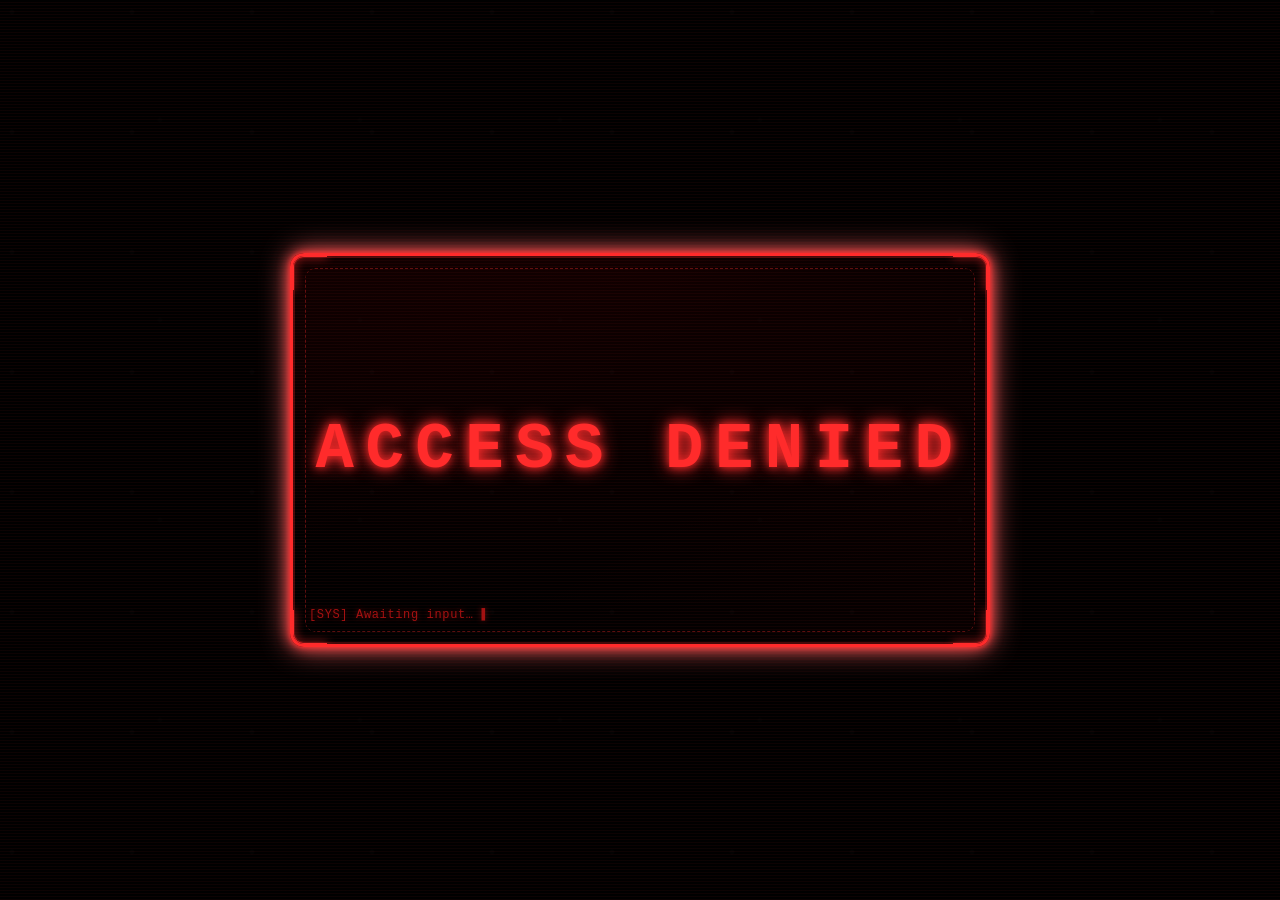
==== index.html @ 0d721968 "Create index.html" ====
<!DOCTYPE html>
<html lang="ko">
<head>
  <meta charset="utf-8" />
  <meta name="viewport" content="width=device-width, initial-scale=1" />
  <title>ACCESS GATE</title>
  <meta name="color-scheme" content="dark" />
  <style>
    /* ===== Base ===== */
    :root {
      --bg: #000;
      --red: #ff2b2b;
      --red-dim: #c01414;
      --scanline: rgba(255, 43, 43, 0.05);
      --glow: 0 0 .6rem #ff2b2b, 0 0 1.2rem #ff2b2b;
      --neon: 0 0 .35rem #ff2b2b, 0 0 .8rem #ff4545, 0 0 1.8rem #ff6a6a;
    }
    * { box-sizing: border-box; }
    html, body {
      height: 100%;
      background: var(--bg);
      margin: 0;
      color: var(--red);
      font-family: ui-monospace, SFMono-Regular, Menlo, Monaco, Consolas, "Liberation Mono", "Courier New", monospace;
      letter-spacing: .04em;
      overflow: hidden; /* 레이더/스캔라인 연출 유지 */
    }

    /* ===== Center Stage ===== */
    .stage {
      position: relative;
      height: 100%;
      display: grid;
      place-items: center;
      isolation: isolate;
    }

    /* 스캔라인 + 약한 노이즈 레이어 */
    .stage::before,
    .stage::after {
      content: "";
      position: absolute;
      inset: 0;
      pointer-events: none;
      z-index: 0;
    }
    .stage::before {
      /* 수평 스캔라인 */
      background:
        repeating-linear-gradient(
          to bottom,
          transparent 0px,
          transparent 2px,
          var(--scanline) 2px,
          var(--scanline) 3px
        );
      mix-blend-mode: screen;
      animation: scanShift 8s linear infinite;
    }
    .stage::after {
      /* 아주 약한 필름 그레인 */
      background-image: radial-gradient(circle at 10% 10%, rgba(255,255,255,.05) 0 2px, transparent 3px),
                        radial-gradient(circle at 80% 60%, rgba(255,255,255,.03) 0 2px, transparent 3px);
      background-size: 120px 120px, 200px 200px;
      opacity: .25;
      animation: grain 5s steps(6) infinite;
    }

    @keyframes scanShift { to { transform: translateY(-3px); } }
    @keyframes grain { to { transform: translate(2px, -2px); } }

    /* ===== Access Panel ===== */
    .panel {
      position: relative;
      z-index: 1;
      width: min(88vw, 700px);
      aspect-ratio: 16 / 9;
      display: grid;
      place-items: center;
      border: 3px solid var(--red);
      border-radius: 14px;
      box-shadow: inset 0 0 0 2px rgba(255, 43, 43, .25), var(--neon);
      background:
        radial-gradient(1200px 600px at 50% 0%, rgba(255, 0, 0, .06), transparent 60%),
        linear-gradient(to bottom right, rgba(255,0,0,.03), transparent 40% 60%, rgba(255,0,0,.03));
      overflow: hidden;
    }

    /* 사이버 감성 장식 라인 */
    .panel::before {
      content: "";
      position: absolute;
      inset: 12px;
      border: 1px dashed rgba(255, 43, 43, .35);
      border-radius: 10px;
      mask:
        linear-gradient(#000 0 0) content-box,
        linear-gradient(#000 0 0);
      -webkit-mask:
        linear-gradient(#000 0 0) content-box,
        linear-gradient(#000 0 0);
      -webkit-mask-composite: xor; /* 사파리 */
      mask-composite: exclude;     /* 표준 */
      pointer-events: none;
    }

    /* 코너 브래킷 */
    .corner {
      position: absolute;
      width: 36px; height: 36px;
      border: 3px solid var(--red);
      filter: drop-shadow(0 0 .3rem #ff2b2b);
    }
    .tl { inset: -2px auto auto -2px; border-right: none; border-bottom: none; border-radius: 12px 0 0 0; }
    .tr { inset: -2px -2px auto auto; border-left:  none; border-bottom: none; border-radius: 0 12px 0 0; }
    .bl { inset: auto auto -2px -2px; border-right: none; border-top:    none; border-radius: 0 0 0 12px; }
    .br { inset: auto -2px -2px auto; border-left:  none; border-top:    none; border-radius: 0 0 12px 0; }

    /* ===== Text ===== */
    .title {
      font-size: clamp(28px, 6vw, 64px);
      color: var(--red);
      text-shadow: var(--glow);
      letter-spacing: .18em;
      text-transform: uppercase;
      user-select: none;
      animation: flicker 3.5s infinite;
    }

    /* 작은 상태 텍스트 */
    .sub {
      position: absolute;
      bottom: 10px;
      left: 16px;
      font-size: 12px;
      color: var(--red-dim);
      opacity: .85;
      text-shadow: 0 0 .4rem rgba(255, 43, 43, .45);
      user-select: none;
    }

    @keyframes flicker {
      0%, 19%, 21%, 23%, 100% { opacity: 1; filter: drop-shadow(0 0 .6rem #ff2b2b); }
      20%, 22% { opacity: .7; filter: drop-shadow(0 0 .2rem #ff2b2b); }
      55% { opacity: .95; }
      56% { opacity: .5; }
      57% { opacity: .92; }
    }

    /* 접근성용 스크린리더 텍스트 숨김 */
    .sr-only {
      position: absolute !important;
      width: 1px; height: 1px;
      padding: 0; margin: -1px;
      overflow: hidden; clip: rect(0,0,0,0);
      white-space: nowrap; border: 0;
    }
  </style>
</head>
<body>
  <div class="stage" aria-live="polite">
    <div class="panel" role="region" aria-label="Access Control Panel">
      <div class="corner tl" aria-hidden="true"></div>
      <div class="corner tr" aria-hidden="true"></div>
      <div class="corner bl" aria-hidden="true"></div>
      <div class="corner br" aria-hidden="true"></div>

      <h1 class="title" id="denied-text">ACCESS DENIED</h1>
      <p class="sub">[SYS] Awaiting input… <span aria-hidden="true">▌</span></p>

      <span class="sr-only">
        Type "access" or press Space, Backspace, Enter to proceed to the lobby.
      </span>
    </div>
  </div>

  <script>
    // ===== Key Sequence Logic =====
    (function () {
      const redirect = () => {
        // 부드러운 효과를 주고 이동
        document.getElementById('denied-text').textContent = 'ACCESS GRANTED';
        setTimeout(() => { window.location.href = 'lobby.html'; }, 220);
      };

      // 1) "access" 문자열 감지 (대소문자 무시, 최근 16자 버퍼)
      const targetWord = 'access';
      let typedBuffer = '';

      // 2) Space → Backspace → Enter 시퀀스 감지
      const combo = ['Space', 'Backspace', 'Enter'];
      let comboIndex = 0;
      let comboTimer = null;
      const comboTimeoutMs = 3000; // 3초 내에 연속 입력 필요

      const resetCombo = () => {
        comboIndex = 0;
        if (comboTimer) {
          clearTimeout(comboTimer);
          comboTimer = null;
        }
      };

      window.addEventListener('keydown', (e) => {
        // Backspace가 브라우저 뒤로가기를 막도록
        if (e.key === 'Backspace') e.preventDefault();

        // ===== 문자열 버퍼 업데이트 =====
        const isChar = e.key.length === 1; // 단일 문자
        if (isChar) {
          typedBuffer += e.key.toLowerCase();
          if (typedBuffer.length > 16) typedBuffer = typedBuffer.slice(-16);
          if (typedBuffer.includes(targetWord)) {
            redirect();
            return;
          }
        }

        // ===== 콤보 시퀀스 체크 (Space → Backspace → Enter) =====
        if (e.code === combo[comboIndex] || e.key === combo[comboIndex]) {
          // 첫 입력이면 타이머 시작
          if (comboIndex === 0 && !comboTimer) {
            comboTimer = setTimeout(resetCombo, comboTimeoutMs);
          }
          comboIndex++;
          if (comboIndex >= combo.length) {
            resetCombo();
            redirect();
            return;
          }
        } else {
          // 다른 키가 들어오면 콤보 진행 중이던 것도 리셋
          resetCombo();
          // 단, 다음 키가 Space로 시작하면 즉시 시작 가능하도록 처리는 위에서 자동
        }
      }, { capture: true }); // capture로 전역 우선 처리
    })();
  </script>
</body>
</html>
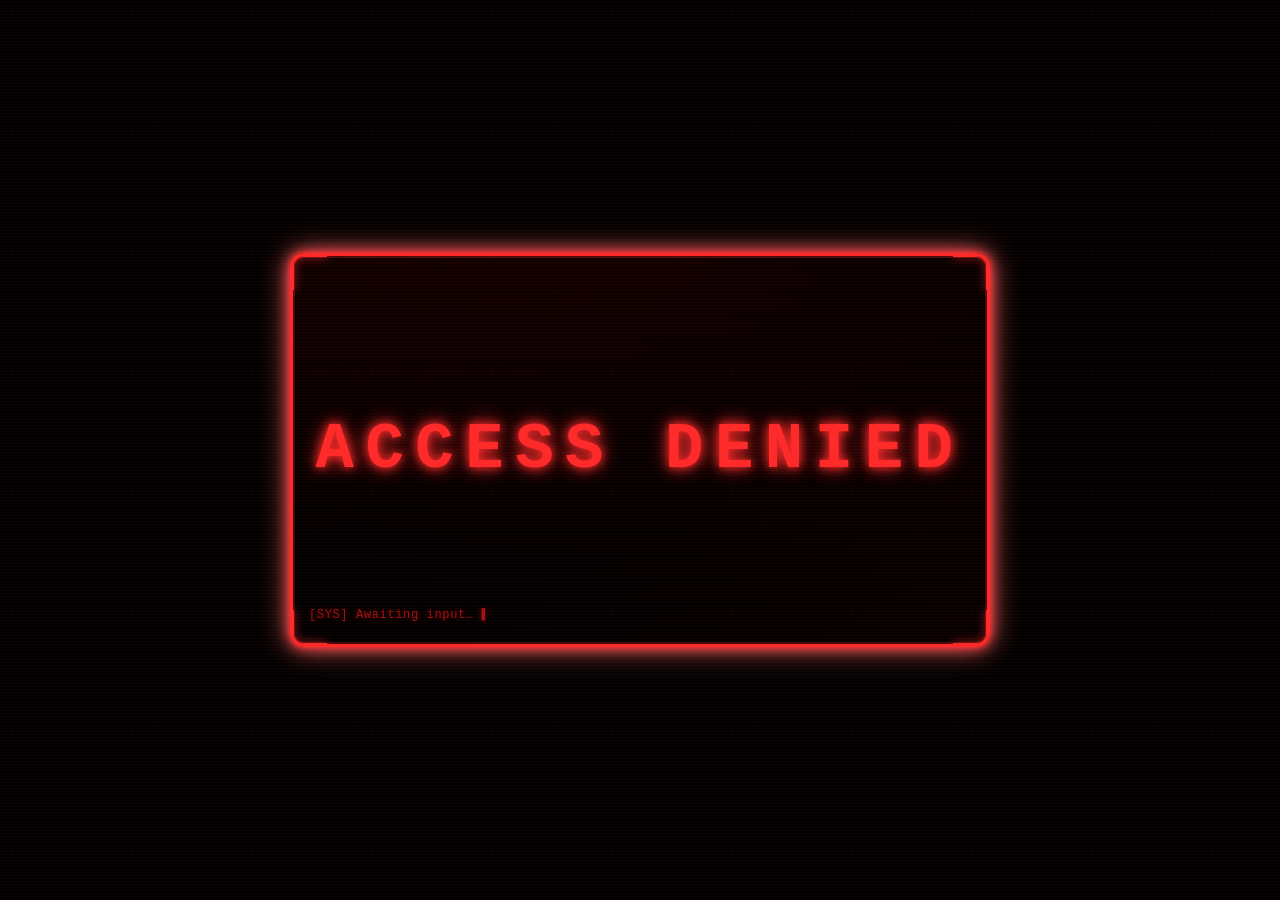
==== commit 796c73f3: "Update index.html" ====
--- a/index.html
+++ b/index.html
@@ -87,6 +87,7 @@
     }
 
     /* 사이버 감성 장식 라인 */
+    /*
     .panel::before {
       content: "";
       position: absolute;
@@ -99,11 +100,11 @@
       -webkit-mask:
         linear-gradient(#000 0 0) content-box,
         linear-gradient(#000 0 0);
-      -webkit-mask-composite: xor; /* 사파리 */
-      mask-composite: exclude;     /* 표준 */
+      -webkit-mask-composite: xor; 
+      mask-composite: exclude;     
       pointer-events: none;
     }
-
+/*
     /* 코너 브래킷 */
     .corner {
       position: absolute;
@@ -138,7 +139,7 @@
       text-shadow: 0 0 .4rem rgba(255, 43, 43, .45);
       user-select: none;
     }
-
+/*
     @keyframes flicker {
       0%, 19%, 21%, 23%, 100% { opacity: 1; filter: drop-shadow(0 0 .6rem #ff2b2b); }
       20%, 22% { opacity: .7; filter: drop-shadow(0 0 .2rem #ff2b2b); }
@@ -191,7 +192,7 @@
       const combo = ['Space', 'Backspace', 'Enter'];
       let comboIndex = 0;
       let comboTimer = null;
-      const comboTimeoutMs = 3000; // 3초 내에 연속 입력 필요
+      const comboTimeoutMs = 30000; // 3초 내에 연속 입력 필요
 
       const resetCombo = () => {
         comboIndex = 0;
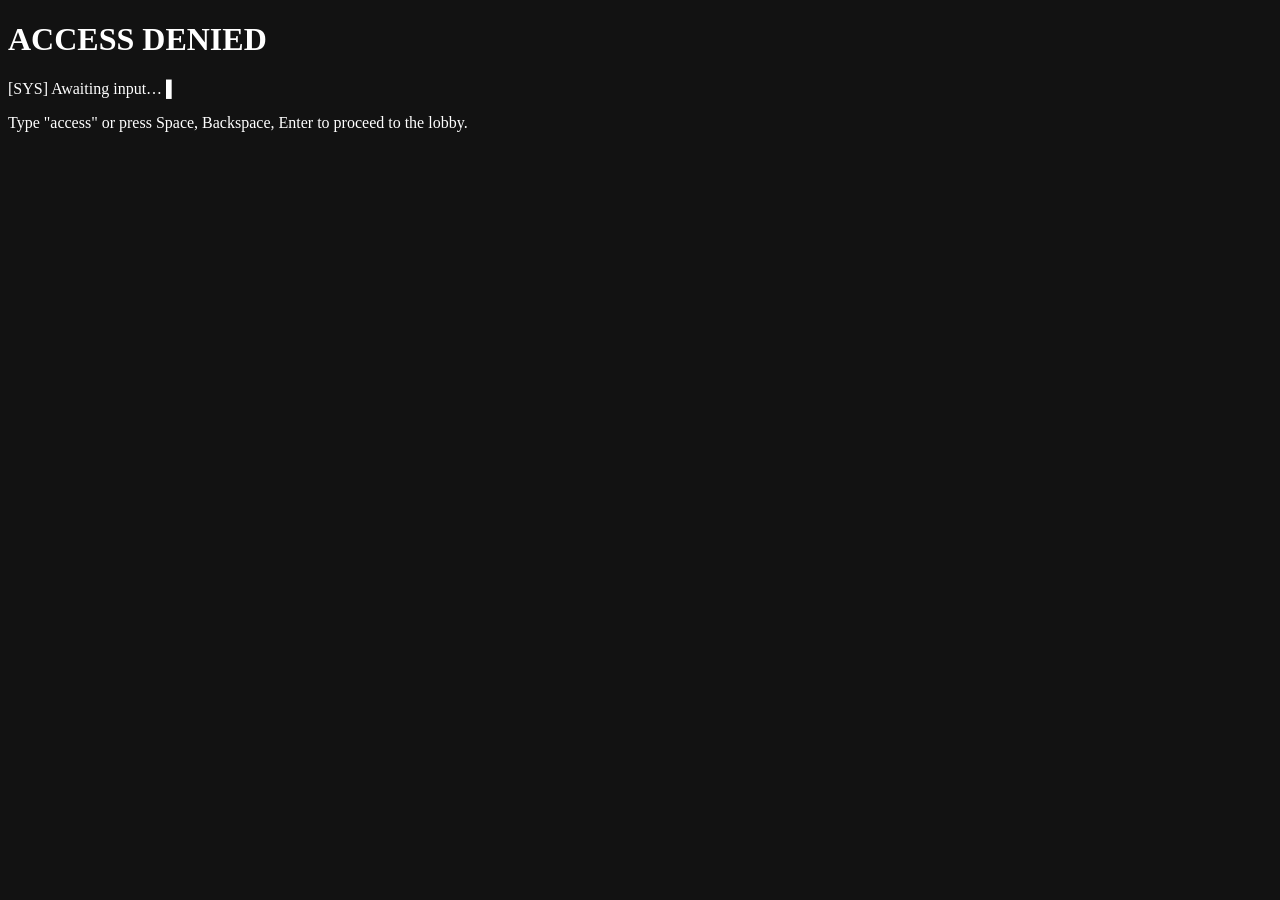
==== commit 09728463: "Update index.html" ====
--- a/index.html
+++ b/index.html
@@ -5,158 +5,7 @@
   <meta name="viewport" content="width=device-width, initial-scale=1" />
   <title>ACCESS GATE</title>
   <meta name="color-scheme" content="dark" />
-  <style>
-    /* ===== Base ===== */
-    :root {
-      --bg: #000;
-      --red: #ff2b2b;
-      --red-dim: #c01414;
-      --scanline: rgba(255, 43, 43, 0.05);
-      --glow: 0 0 .6rem #ff2b2b, 0 0 1.2rem #ff2b2b;
-      --neon: 0 0 .35rem #ff2b2b, 0 0 .8rem #ff4545, 0 0 1.8rem #ff6a6a;
-    }
-    * { box-sizing: border-box; }
-    html, body {
-      height: 100%;
-      background: var(--bg);
-      margin: 0;
-      color: var(--red);
-      font-family: ui-monospace, SFMono-Regular, Menlo, Monaco, Consolas, "Liberation Mono", "Courier New", monospace;
-      letter-spacing: .04em;
-      overflow: hidden; /* 레이더/스캔라인 연출 유지 */
-    }
 
-    /* ===== Center Stage ===== */
-    .stage {
-      position: relative;
-      height: 100%;
-      display: grid;
-      place-items: center;
-      isolation: isolate;
-    }
-
-    /* 스캔라인 + 약한 노이즈 레이어 */
-    .stage::before,
-    .stage::after {
-      content: "";
-      position: absolute;
-      inset: 0;
-      pointer-events: none;
-      z-index: 0;
-    }
-    .stage::before {
-      /* 수평 스캔라인 */
-      background:
-        repeating-linear-gradient(
-          to bottom,
-          transparent 0px,
-          transparent 2px,
-          var(--scanline) 2px,
-          var(--scanline) 3px
-        );
-      mix-blend-mode: screen;
-      animation: scanShift 8s linear infinite;
-    }
-    .stage::after {
-      /* 아주 약한 필름 그레인 */
-      background-image: radial-gradient(circle at 10% 10%, rgba(255,255,255,.05) 0 2px, transparent 3px),
-                        radial-gradient(circle at 80% 60%, rgba(255,255,255,.03) 0 2px, transparent 3px);
-      background-size: 120px 120px, 200px 200px;
-      opacity: .25;
-      animation: grain 5s steps(6) infinite;
-    }
-
-    @keyframes scanShift { to { transform: translateY(-3px); } }
-    @keyframes grain { to { transform: translate(2px, -2px); } }
-
-    /* ===== Access Panel ===== */
-    .panel {
-      position: relative;
-      z-index: 1;
-      width: min(88vw, 700px);
-      aspect-ratio: 16 / 9;
-      display: grid;
-      place-items: center;
-      border: 3px solid var(--red);
-      border-radius: 14px;
-      box-shadow: inset 0 0 0 2px rgba(255, 43, 43, .25), var(--neon);
-      background:
-        radial-gradient(1200px 600px at 50% 0%, rgba(255, 0, 0, .06), transparent 60%),
-        linear-gradient(to bottom right, rgba(255,0,0,.03), transparent 40% 60%, rgba(255,0,0,.03));
-      overflow: hidden;
-    }
-
-    /* 사이버 감성 장식 라인 */
-    /*
-    .panel::before {
-      content: "";
-      position: absolute;
-      inset: 12px;
-      border: 1px dashed rgba(255, 43, 43, .35);
-      border-radius: 10px;
-      mask:
-        linear-gradient(#000 0 0) content-box,
-        linear-gradient(#000 0 0);
-      -webkit-mask:
-        linear-gradient(#000 0 0) content-box,
-        linear-gradient(#000 0 0);
-      -webkit-mask-composite: xor; 
-      mask-composite: exclude;     
-      pointer-events: none;
-    }
-/*
-    /* 코너 브래킷 */
-    .corner {
-      position: absolute;
-      width: 36px; height: 36px;
-      border: 3px solid var(--red);
-      filter: drop-shadow(0 0 .3rem #ff2b2b);
-    }
-    .tl { inset: -2px auto auto -2px; border-right: none; border-bottom: none; border-radius: 12px 0 0 0; }
-    .tr { inset: -2px -2px auto auto; border-left:  none; border-bottom: none; border-radius: 0 12px 0 0; }
-    .bl { inset: auto auto -2px -2px; border-right: none; border-top:    none; border-radius: 0 0 0 12px; }
-    .br { inset: auto -2px -2px auto; border-left:  none; border-top:    none; border-radius: 0 0 12px 0; }
-
-    /* ===== Text ===== */
-    .title {
-      font-size: clamp(28px, 6vw, 64px);
-      color: var(--red);
-      text-shadow: var(--glow);
-      letter-spacing: .18em;
-      text-transform: uppercase;
-      user-select: none;
-      animation: flicker 3.5s infinite;
-    }
-
-    /* 작은 상태 텍스트 */
-    .sub {
-      position: absolute;
-      bottom: 10px;
-      left: 16px;
-      font-size: 12px;
-      color: var(--red-dim);
-      opacity: .85;
-      text-shadow: 0 0 .4rem rgba(255, 43, 43, .45);
-      user-select: none;
-    }
-/*
-    @keyframes flicker {
-      0%, 19%, 21%, 23%, 100% { opacity: 1; filter: drop-shadow(0 0 .6rem #ff2b2b); }
-      20%, 22% { opacity: .7; filter: drop-shadow(0 0 .2rem #ff2b2b); }
-      55% { opacity: .95; }
-      56% { opacity: .5; }
-      57% { opacity: .92; }
-    }
-
-    /* 접근성용 스크린리더 텍스트 숨김 */
-    .sr-only {
-      position: absolute !important;
-      width: 1px; height: 1px;
-      padding: 0; margin: -1px;
-      overflow: hidden; clip: rect(0,0,0,0);
-      white-space: nowrap; border: 0;
-    }
-  </style>
 </head>
 <body>
   <div class="stage" aria-live="polite">
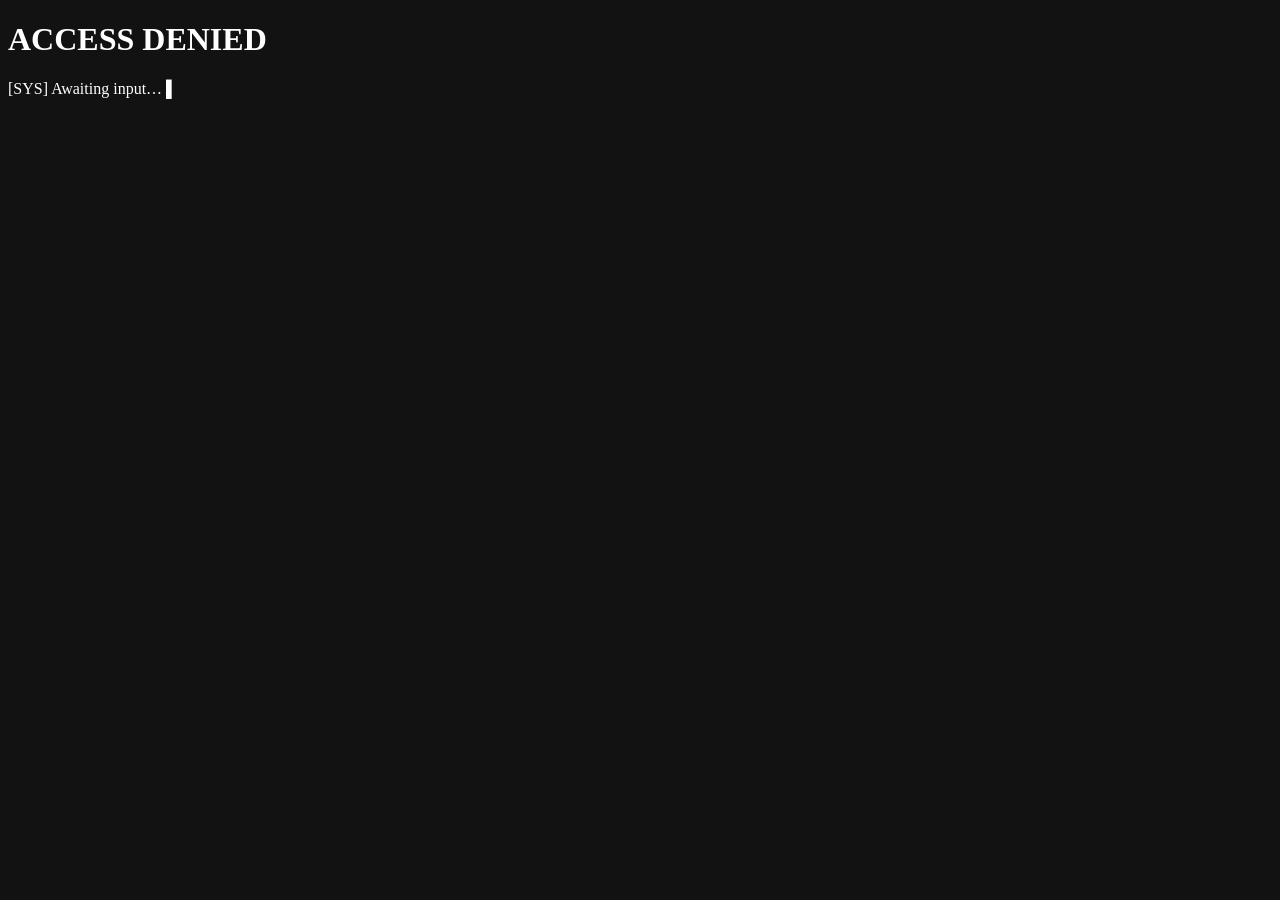
==== commit e280cc4f: "Update index.html" ====
--- a/index.html
+++ b/index.html
@@ -19,72 +19,10 @@
       <p class="sub">[SYS] Awaiting input… <span aria-hidden="true">▌</span></p>
 
       <span class="sr-only">
-        Type "access" or press Space, Backspace, Enter to proceed to the lobby.
       </span>
     </div>
   </div>
 
-  <script>
-    // ===== Key Sequence Logic =====
-    (function () {
-      const redirect = () => {
-        // 부드러운 효과를 주고 이동
-        document.getElementById('denied-text').textContent = 'ACCESS GRANTED';
-        setTimeout(() => { window.location.href = 'lobby.html'; }, 220);
-      };
 
-      // 1) "access" 문자열 감지 (대소문자 무시, 최근 16자 버퍼)
-      const targetWord = 'access';
-      let typedBuffer = '';
-
-      // 2) Space → Backspace → Enter 시퀀스 감지
-      const combo = ['Space', 'Backspace', 'Enter'];
-      let comboIndex = 0;
-      let comboTimer = null;
-      const comboTimeoutMs = 30000; // 3초 내에 연속 입력 필요
-
-      const resetCombo = () => {
-        comboIndex = 0;
-        if (comboTimer) {
-          clearTimeout(comboTimer);
-          comboTimer = null;
-        }
-      };
-
-      window.addEventListener('keydown', (e) => {
-        // Backspace가 브라우저 뒤로가기를 막도록
-        if (e.key === 'Backspace') e.preventDefault();
-
-        // ===== 문자열 버퍼 업데이트 =====
-        const isChar = e.key.length === 1; // 단일 문자
-        if (isChar) {
-          typedBuffer += e.key.toLowerCase();
-          if (typedBuffer.length > 16) typedBuffer = typedBuffer.slice(-16);
-          if (typedBuffer.includes(targetWord)) {
-            redirect();
-            return;
-          }
-        }
-
-        // ===== 콤보 시퀀스 체크 (Space → Backspace → Enter) =====
-        if (e.code === combo[comboIndex] || e.key === combo[comboIndex]) {
-          // 첫 입력이면 타이머 시작
-          if (comboIndex === 0 && !comboTimer) {
-            comboTimer = setTimeout(resetCombo, comboTimeoutMs);
-          }
-          comboIndex++;
-          if (comboIndex >= combo.length) {
-            resetCombo();
-            redirect();
-            return;
-          }
-        } else {
-          // 다른 키가 들어오면 콤보 진행 중이던 것도 리셋
-          resetCombo();
-          // 단, 다음 키가 Space로 시작하면 즉시 시작 가능하도록 처리는 위에서 자동
-        }
-      }, { capture: true }); // capture로 전역 우선 처리
-    })();
-  </script>
 </body>
 </html>
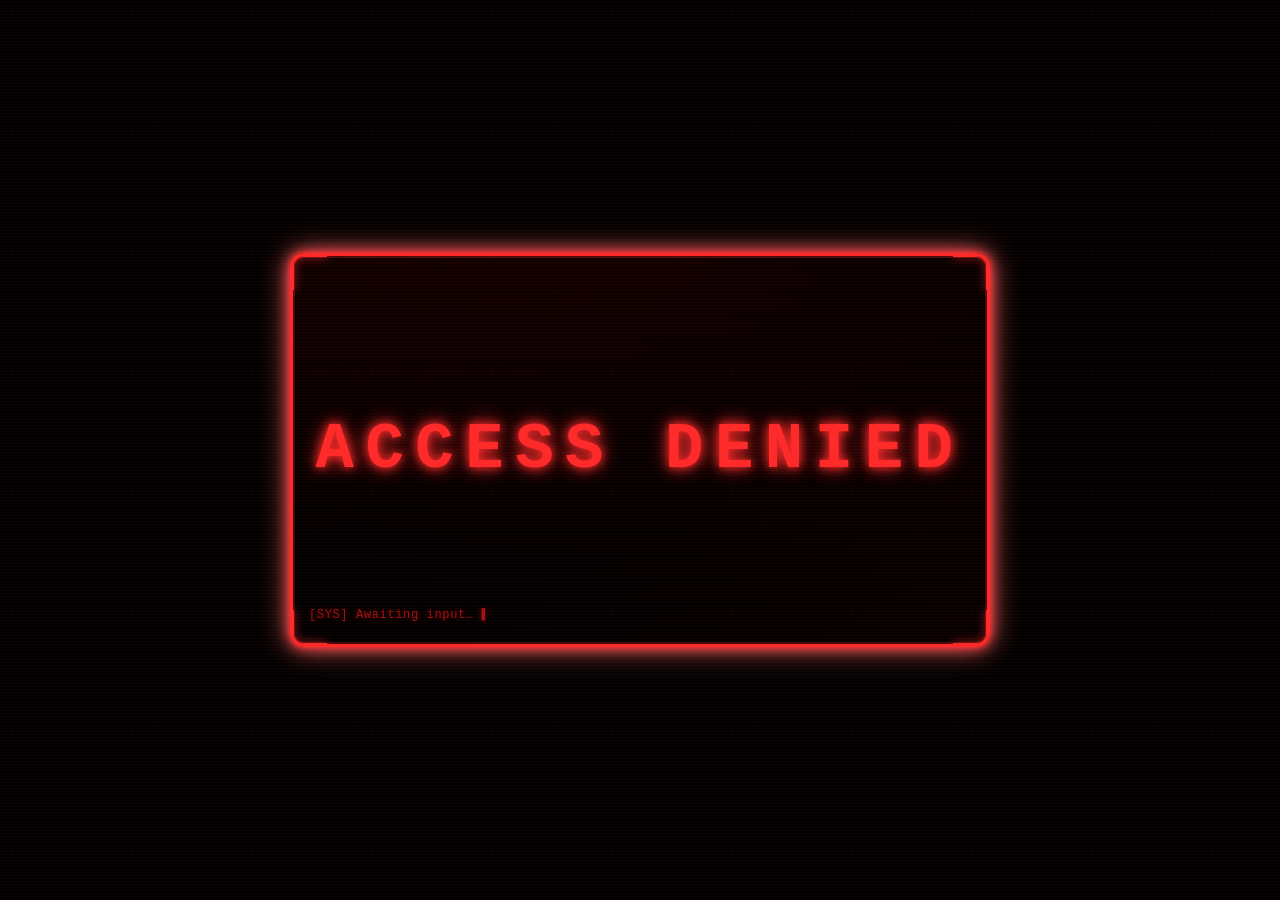
==== commit 075fbdbc: "인덱스.html에 style 추가" ====
--- a/index.html
+++ b/index.html
@@ -5,7 +5,158 @@
   <meta name="viewport" content="width=device-width, initial-scale=1" />
   <title>ACCESS GATE</title>
   <meta name="color-scheme" content="dark" />
+    <style>
+    /* ===== Base ===== */
+    :root {
+      --bg: #000;
+      --red: #ff2b2b;
+      --red-dim: #c01414;
+      --scanline: rgba(255, 43, 43, 0.05);
+      --glow: 0 0 .6rem #ff2b2b, 0 0 1.2rem #ff2b2b;
+      --neon: 0 0 .35rem #ff2b2b, 0 0 .8rem #ff4545, 0 0 1.8rem #ff6a6a;
+    }
+    * { box-sizing: border-box; }
+    html, body {
+      height: 100%;
+      background: var(--bg);
+      margin: 0;
+      color: var(--red);
+      font-family: ui-monospace, SFMono-Regular, Menlo, Monaco, Consolas, "Liberation Mono", "Courier New", monospace;
+      letter-spacing: .04em;
+      overflow: hidden; /* 레이더/스캔라인 연출 유지 */
+    }
 
+    /* ===== Center Stage ===== */
+    .stage {
+      position: relative;
+      height: 100%;
+      display: grid;
+      place-items: center;
+      isolation: isolate;
+    }
+
+    /* 스캔라인 + 약한 노이즈 레이어 */
+    .stage::before,
+    .stage::after {
+      content: "";
+      position: absolute;
+      inset: 0;
+      pointer-events: none;
+      z-index: 0;
+    }
+    .stage::before {
+      /* 수평 스캔라인 */
+      background:
+        repeating-linear-gradient(
+          to bottom,
+          transparent 0px,
+          transparent 2px,
+          var(--scanline) 2px,
+          var(--scanline) 3px
+        );
+      mix-blend-mode: screen;
+      animation: scanShift 8s linear infinite;
+    }
+    .stage::after {
+      /* 아주 약한 필름 그레인 */
+      background-image: radial-gradient(circle at 10% 10%, rgba(255,255,255,.05) 0 2px, transparent 3px),
+                        radial-gradient(circle at 80% 60%, rgba(255,255,255,.03) 0 2px, transparent 3px);
+      background-size: 120px 120px, 200px 200px;
+      opacity: .25;
+      animation: grain 5s steps(6) infinite;
+    }
+
+    @keyframes scanShift { to { transform: translateY(-3px); } }
+    @keyframes grain { to { transform: translate(2px, -2px); } }
+
+    /* ===== Access Panel ===== */
+    .panel {
+      position: relative;
+      z-index: 1;
+      width: min(88vw, 700px);
+      aspect-ratio: 16 / 9;
+      display: grid;
+      place-items: center;
+      border: 3px solid var(--red);
+      border-radius: 14px;
+      box-shadow: inset 0 0 0 2px rgba(255, 43, 43, .25), var(--neon);
+      background:
+        radial-gradient(1200px 600px at 50% 0%, rgba(255, 0, 0, .06), transparent 60%),
+        linear-gradient(to bottom right, rgba(255,0,0,.03), transparent 40% 60%, rgba(255,0,0,.03));
+      overflow: hidden;
+    }
+
+    /* 사이버 감성 장식 라인 */
+    /*
+    .panel::before {
+      content: "";
+      position: absolute;
+      inset: 12px;
+      border: 1px dashed rgba(255, 43, 43, .35);
+      border-radius: 10px;
+      mask:
+        linear-gradient(#000 0 0) content-box,
+        linear-gradient(#000 0 0);
+      -webkit-mask:
+        linear-gradient(#000 0 0) content-box,
+        linear-gradient(#000 0 0);
+      -webkit-mask-composite: xor; 
+      mask-composite: exclude;     
+      pointer-events: none;
+    }
+/*
+    /* 코너 브래킷 */
+    .corner {
+      position: absolute;
+      width: 36px; height: 36px;
+      border: 3px solid var(--red);
+      filter: drop-shadow(0 0 .3rem #ff2b2b);
+    }
+    .tl { inset: -2px auto auto -2px; border-right: none; border-bottom: none; border-radius: 12px 0 0 0; }
+    .tr { inset: -2px -2px auto auto; border-left:  none; border-bottom: none; border-radius: 0 12px 0 0; }
+    .bl { inset: auto auto -2px -2px; border-right: none; border-top:    none; border-radius: 0 0 0 12px; }
+    .br { inset: auto -2px -2px auto; border-left:  none; border-top:    none; border-radius: 0 0 12px 0; }
+
+    /* ===== Text ===== */
+    .title {
+      font-size: clamp(28px, 6vw, 64px);
+      color: var(--red);
+      text-shadow: var(--glow);
+      letter-spacing: .18em;
+      text-transform: uppercase;
+      user-select: none;
+      animation: flicker 3.5s infinite;
+    }
+
+    /* 작은 상태 텍스트 */
+    .sub {
+      position: absolute;
+      bottom: 10px;
+      left: 16px;
+      font-size: 12px;
+      color: var(--red-dim);
+      opacity: .85;
+      text-shadow: 0 0 .4rem rgba(255, 43, 43, .45);
+      user-select: none;
+    }
+/*
+    @keyframes flicker {
+      0%, 19%, 21%, 23%, 100% { opacity: 1; filter: drop-shadow(0 0 .6rem #ff2b2b); }
+      20%, 22% { opacity: .7; filter: drop-shadow(0 0 .2rem #ff2b2b); }
+      55% { opacity: .95; }
+      56% { opacity: .5; }
+      57% { opacity: .92; }
+    }
+
+    /* 접근성용 스크린리더 텍스트 숨김 */
+    .sr-only {
+      position: absolute !important;
+      width: 1px; height: 1px;
+      padding: 0; margin: -1px;
+      overflow: hidden; clip: rect(0,0,0,0);
+      white-space: nowrap; border: 0;
+    }
+  </style>
 </head>
 <body>
   <div class="stage" aria-live="polite">
